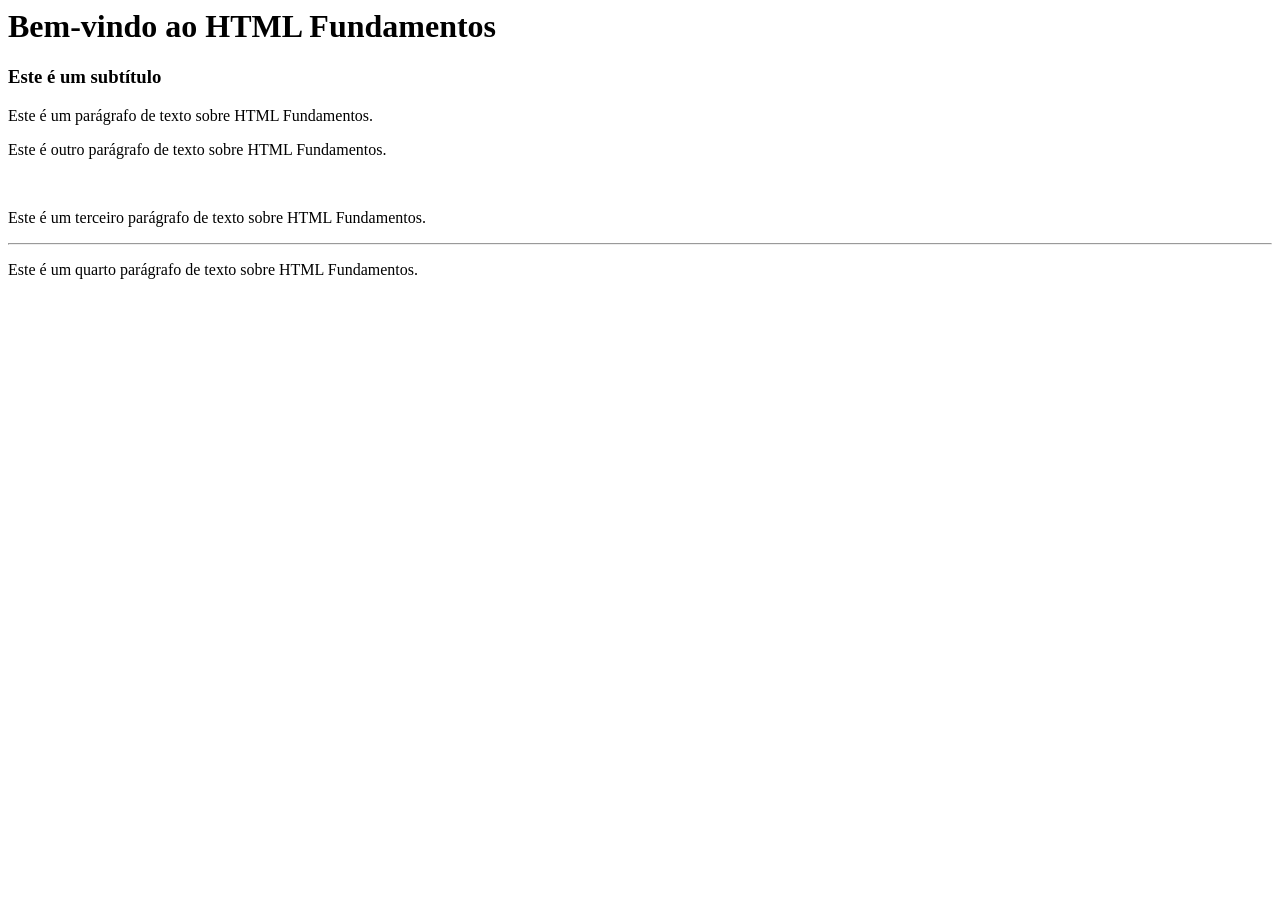
==== 2_HTML/index.html @ 44a649b4 "feat: adiciona novos parágrafos, quebra de linha e linha horizontal na página HTML Fundamentos" ====
<html>
  <head>
    <title>HTML Fundamentos</title>
  </head>
  <body>
    <h1>Bem-vindo ao HTML Fundamentos</h1>
    <h3>Este é um subtítulo</h3>
    <p>Este é um parágrafo de texto sobre HTML Fundamentos.</p>
    <p>Este é outro parágrafo de texto sobre HTML Fundamentos.</p>
    <br/>
    <p>Este é um terceiro parágrafo de texto sobre HTML Fundamentos.</p>
    <hr>
    <p>Este é um quarto parágrafo de texto sobre HTML Fundamentos.</p>
  </body>
</html>
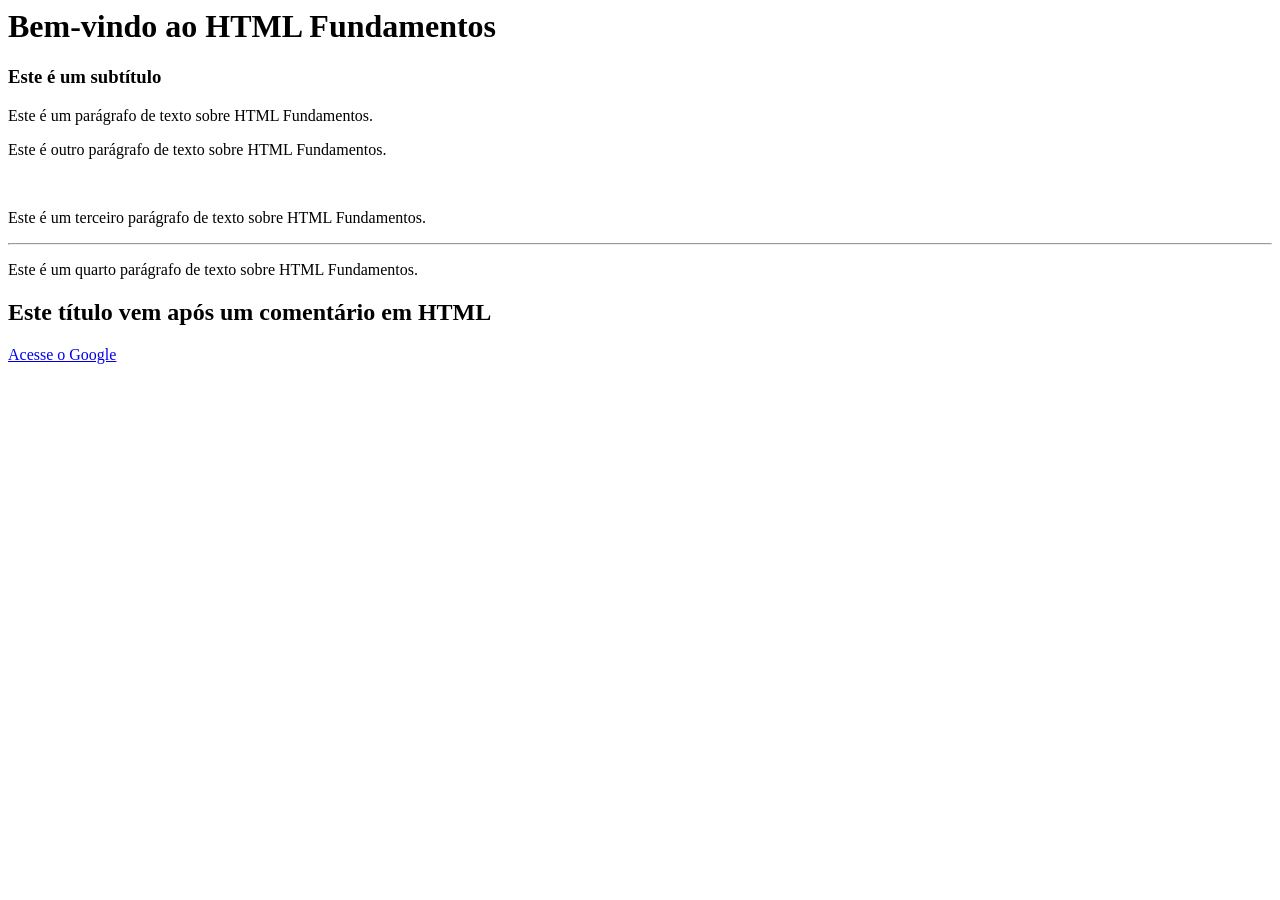
==== commit 936ea6e4: "feat: adiciona comentário, título h2 e link externo na página HTML Fundamentos" ====
--- a/2_HTML/index.html
+++ b/2_HTML/index.html
@@ -2,14 +2,22 @@
   <head>
     <title>HTML Fundamentos</title>
   </head>
-  <body>
+  <body style="padding-bottom: 500px;">
     <h1>Bem-vindo ao HTML Fundamentos</h1>
     <h3>Este é um subtítulo</h3>
+
     <p>Este é um parágrafo de texto sobre HTML Fundamentos.</p>
     <p>Este é outro parágrafo de texto sobre HTML Fundamentos.</p>
+
     <br/>
     <p>Este é um terceiro parágrafo de texto sobre HTML Fundamentos.</p>
     <hr>
     <p>Este é um quarto parágrafo de texto sobre HTML Fundamentos.</p>
+
+    <!-- Este é um comentário em HTML -->
+     <h2>
+      Este título vem após um comentário em HTML
+     </h2>
+     <a href="https://www.google.com" target="_blank">Acesse o Google</a>
   </body>
 </html>
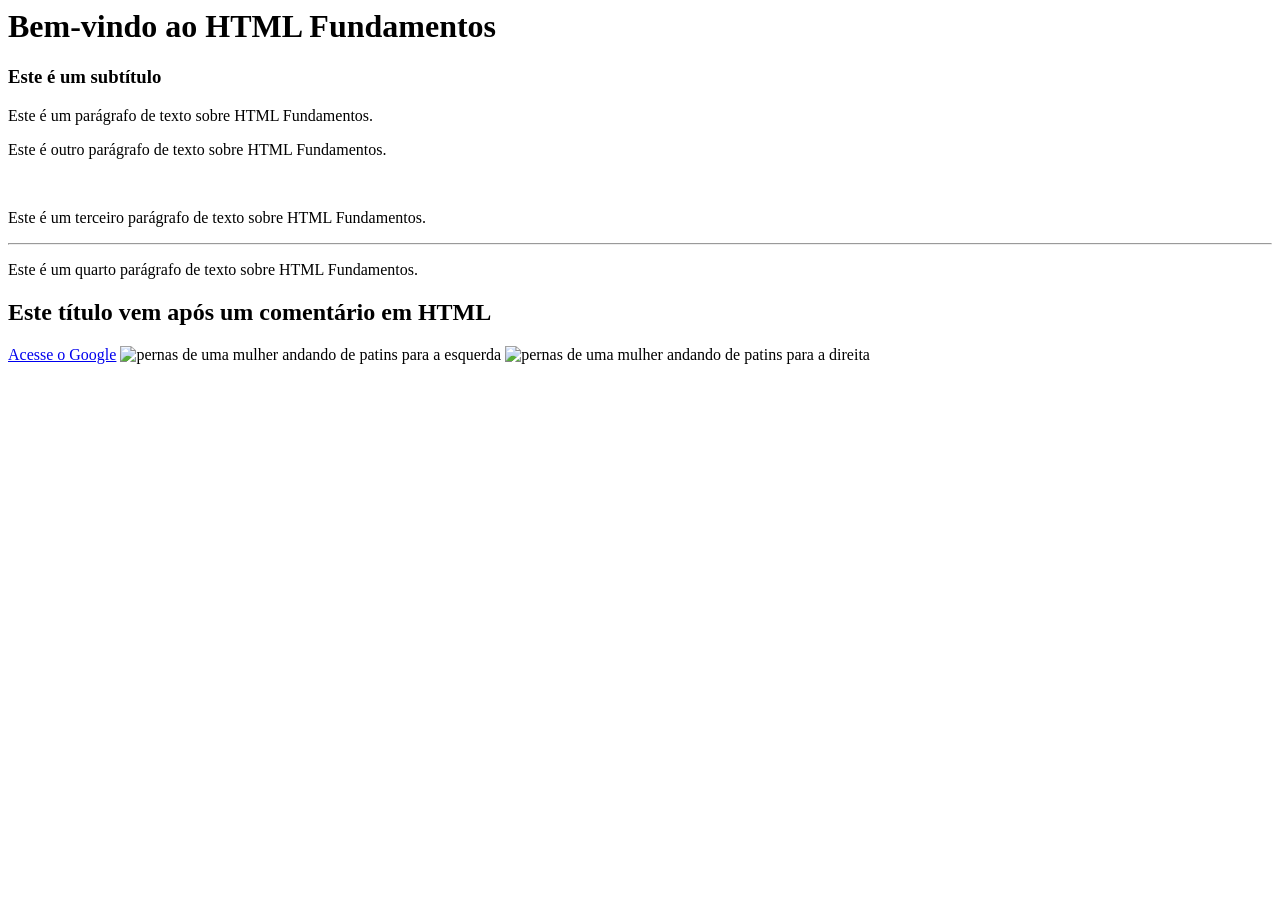
==== commit 7799589a: "feat: adiciona imagens de patins à página HTML Fundamentos" ====
--- a/2_HTML/index.html
+++ b/2_HTML/index.html
@@ -19,5 +19,8 @@
       Este título vem após um comentário em HTML
      </h2>
      <a href="https://www.google.com" target="_blank">Acesse o Google</a>
+
+     <img src="./img/patins02.webp" alt="pernas de uma mulher andando de patins para a esquerda">
+     <img src="./img/patins01.jpeg" alt="pernas de uma mulher andando de patins para a direita">
   </body>
 </html>
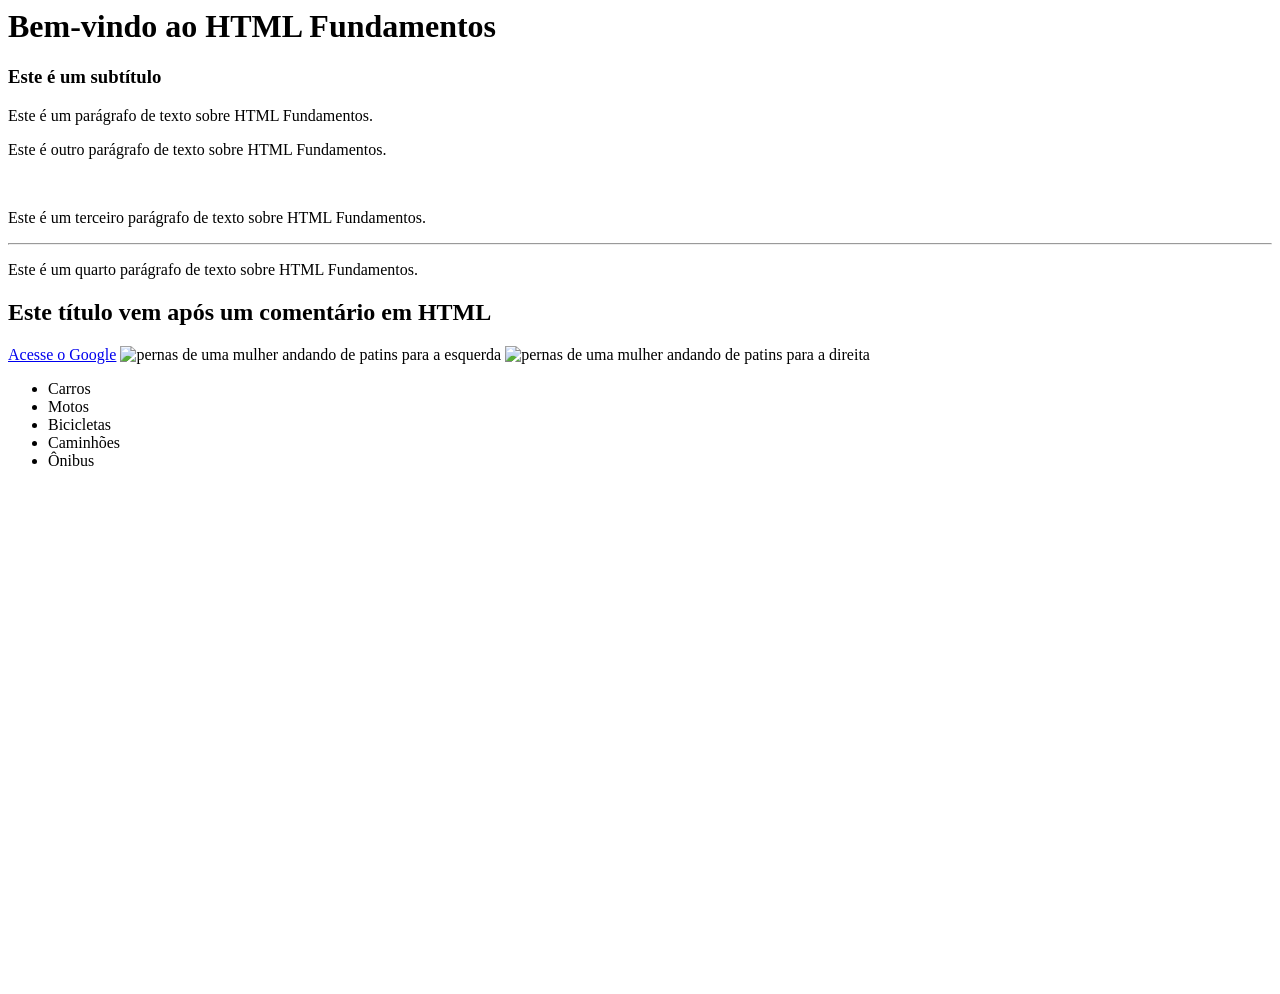
==== commit 66c5b621: "feat: adiciona lista não ordenada de veículos na página HTML Fundamentos" ====
--- a/2_HTML/index.html
+++ b/2_HTML/index.html
@@ -22,5 +22,13 @@
 
      <img src="./img/patins02.webp" alt="pernas de uma mulher andando de patins para a esquerda">
      <img src="./img/patins01.jpeg" alt="pernas de uma mulher andando de patins para a direita">
+
+     <ul>
+      <li>Carros</li>
+      <li>Motos</li>
+      <li>Bicicletas</li>
+      <li>Caminhões</li>
+      <li>Ônibus</li>
+     </ul>
   </body>
 </html>
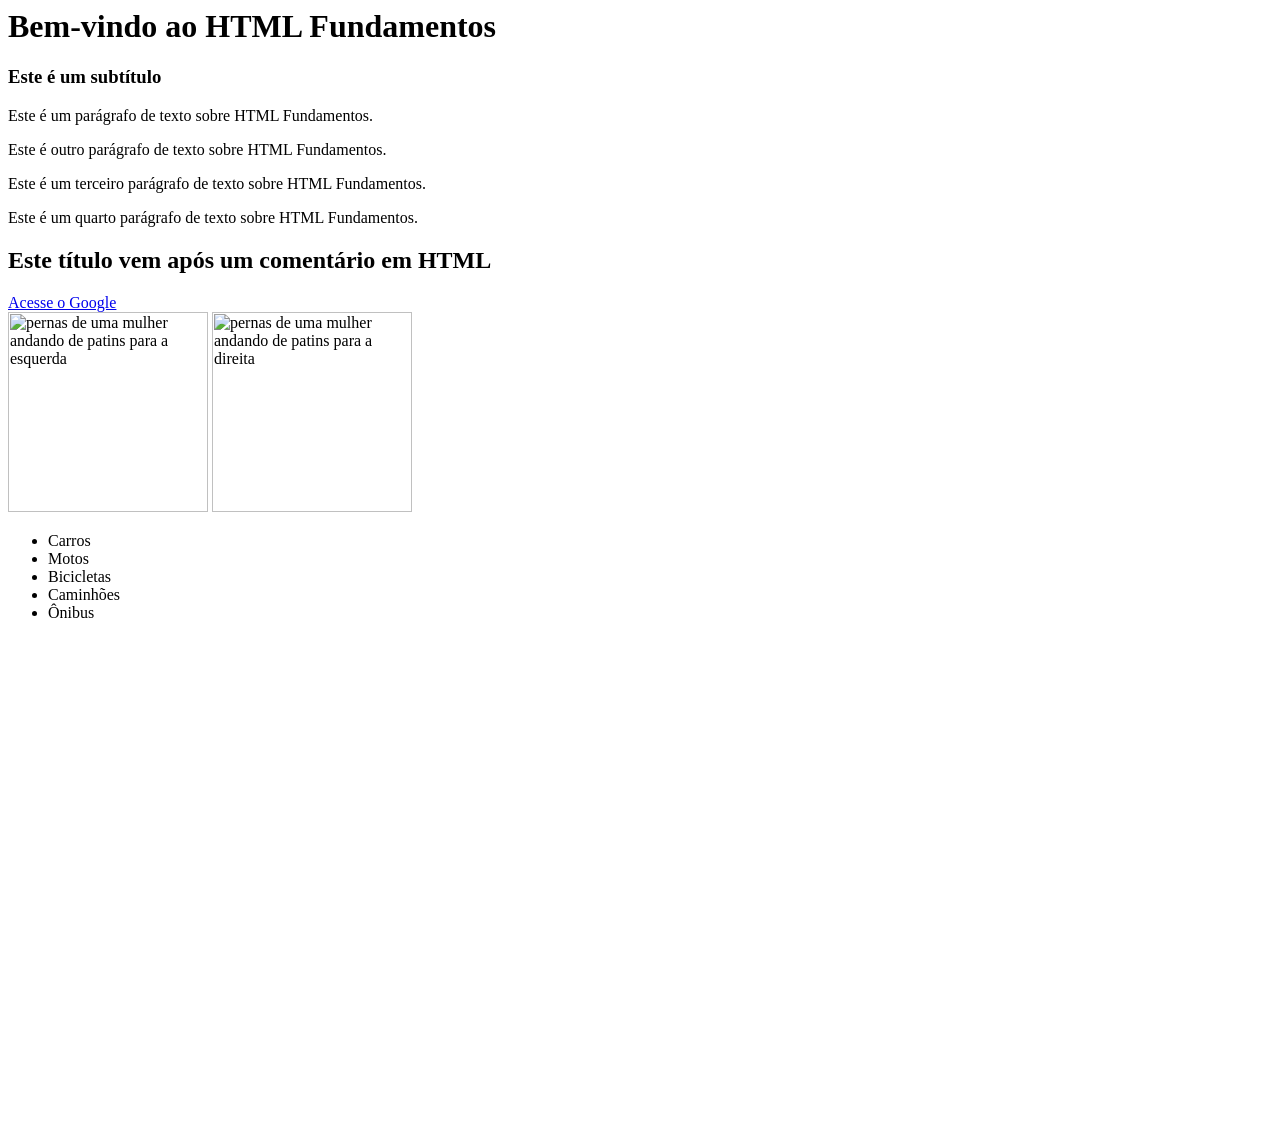
==== commit 54a67e6d: "style: organiza elementos e padroniza tamanho das imagens na página HTML Fundamentos" ====
--- a/2_HTML/index.html
+++ b/2_HTML/index.html
@@ -5,30 +5,23 @@
   <body style="padding-bottom: 500px;">
     <h1>Bem-vindo ao HTML Fundamentos</h1>
     <h3>Este é um subtítulo</h3>
-
     <p>Este é um parágrafo de texto sobre HTML Fundamentos.</p>
     <p>Este é outro parágrafo de texto sobre HTML Fundamentos.</p>
-
-    <br/>
     <p>Este é um terceiro parágrafo de texto sobre HTML Fundamentos.</p>
-    <hr>
     <p>Este é um quarto parágrafo de texto sobre HTML Fundamentos.</p>
-
     <!-- Este é um comentário em HTML -->
-     <h2>
-      Este título vem após um comentário em HTML
-     </h2>
-     <a href="https://www.google.com" target="_blank">Acesse o Google</a>
-
-     <img src="./img/patins02.webp" alt="pernas de uma mulher andando de patins para a esquerda">
-     <img src="./img/patins01.jpeg" alt="pernas de uma mulher andando de patins para a direita">
-
-     <ul>
+    <h2>Este título vem após um comentário em HTML</h2>
+    <a href="https://www.google.com" target="_blank">Acesse o Google</a>
+    <div>
+      <img src="./img/patins02.webp" alt="pernas de uma mulher andando de patins para a esquerda" width="200">
+      <img src="./img/patins01.jpeg" alt="pernas de uma mulher andando de patins para a direita" width="200">
+    </div>
+    <ul>
       <li>Carros</li>
       <li>Motos</li>
       <li>Bicicletas</li>
       <li>Caminhões</li>
       <li>Ônibus</li>
-     </ul>
+    </ul>
   </body>
-</html>
+</html>
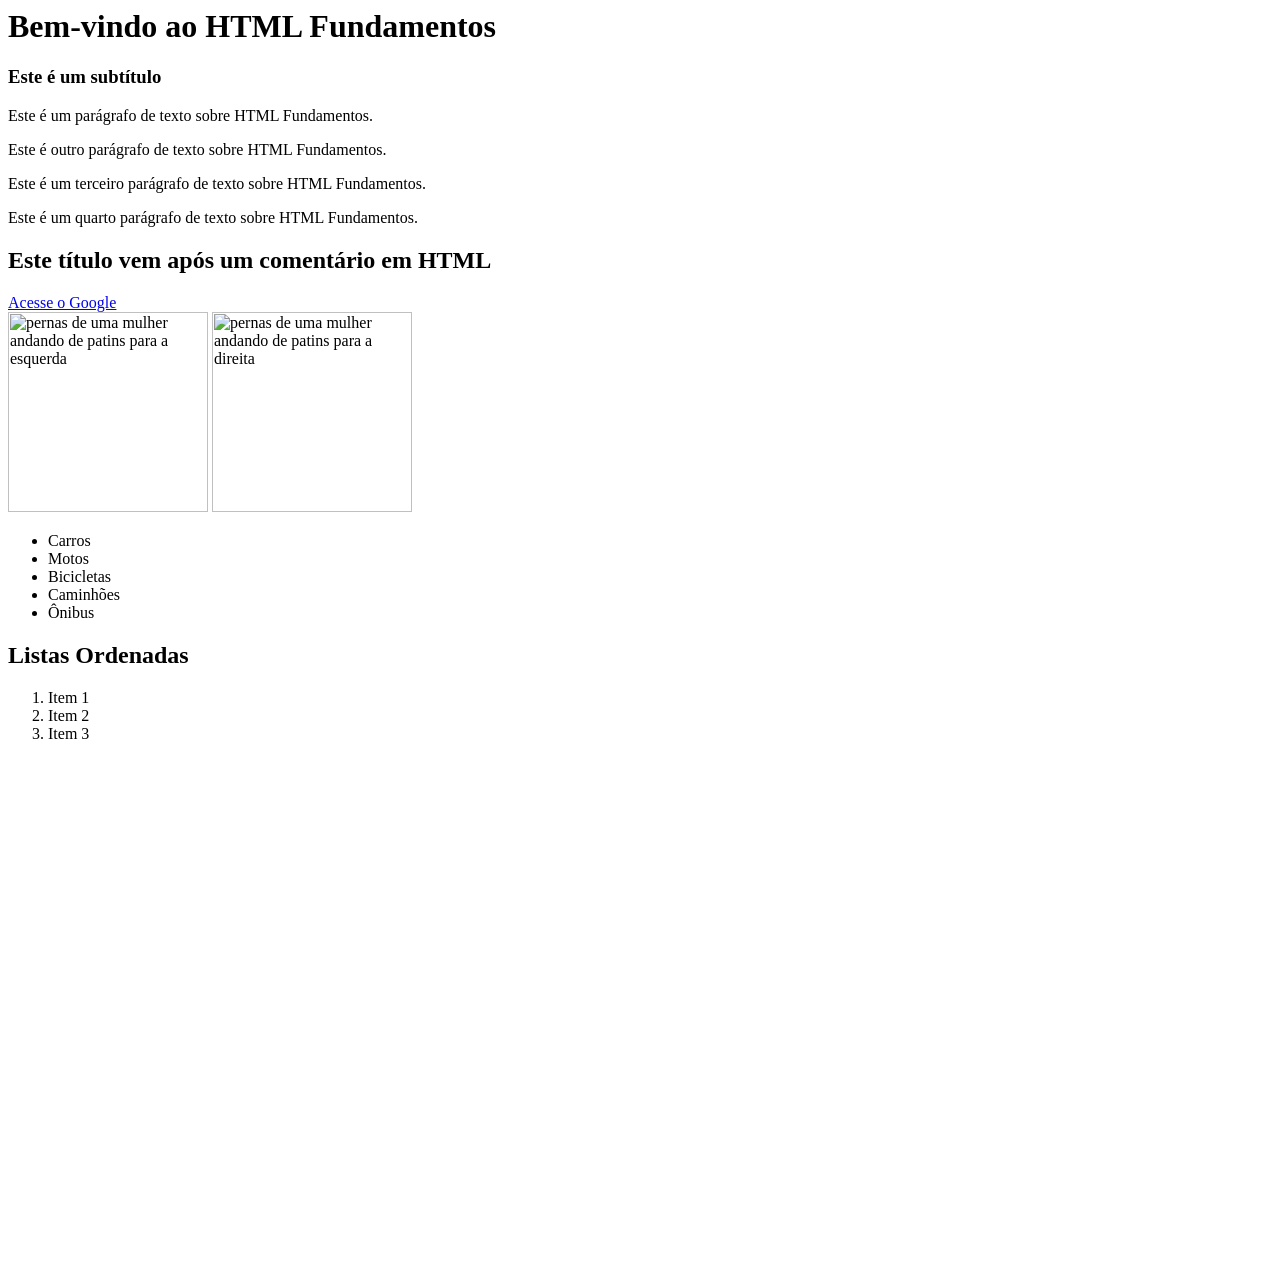
==== commit 7c7a3584: "feat: adiciona lista ordenada à página HTML Fundamentos" ====
--- a/2_HTML/index.html
+++ b/2_HTML/index.html
@@ -23,5 +23,11 @@
       <li>Caminhões</li>
       <li>Ônibus</li>
     </ul>
+    <h2>Listas Ordenadas</h2>
+    <ol>
+      <li>Item 1</li>
+      <li>Item 2</li>
+      <li>Item 3</li>
+    </ol>
   </body>
 </html>
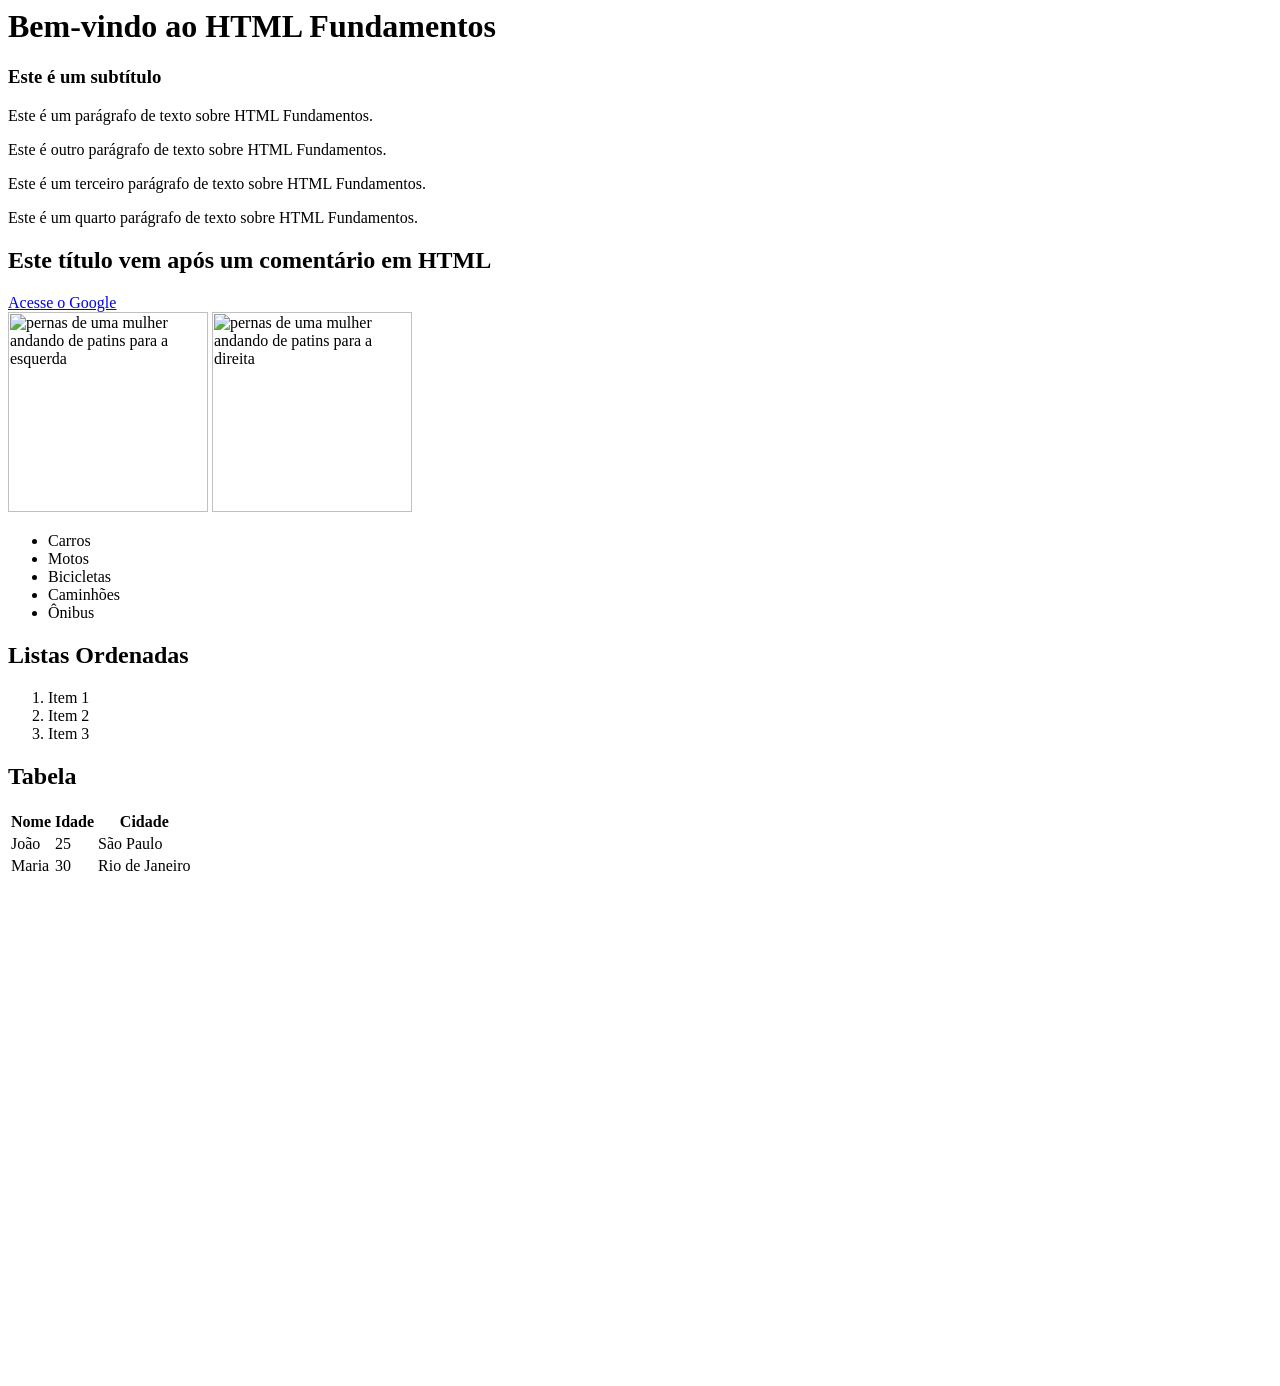
==== commit 4d72e5f1: "feat: adiciona tabela de dados à página HTML Fundamentos" ====
--- a/2_HTML/index.html
+++ b/2_HTML/index.html
@@ -29,5 +29,23 @@
       <li>Item 2</li>
       <li>Item 3</li>
     </ol>
+    <h2>Tabela</h2>
+    <table>
+      <tr>
+        <th>Nome</th>
+        <th>Idade</th>
+        <th>Cidade</th>
+      </tr>
+      <tr>
+        <td>João</td>
+        <td>25</td>
+        <td>São Paulo</td>
+      </tr>
+      <tr>
+        <td>Maria</td>
+        <td>30</td>
+        <td>Rio de Janeiro</td>
+      </tr>
+    </table>
   </body>
 </html>
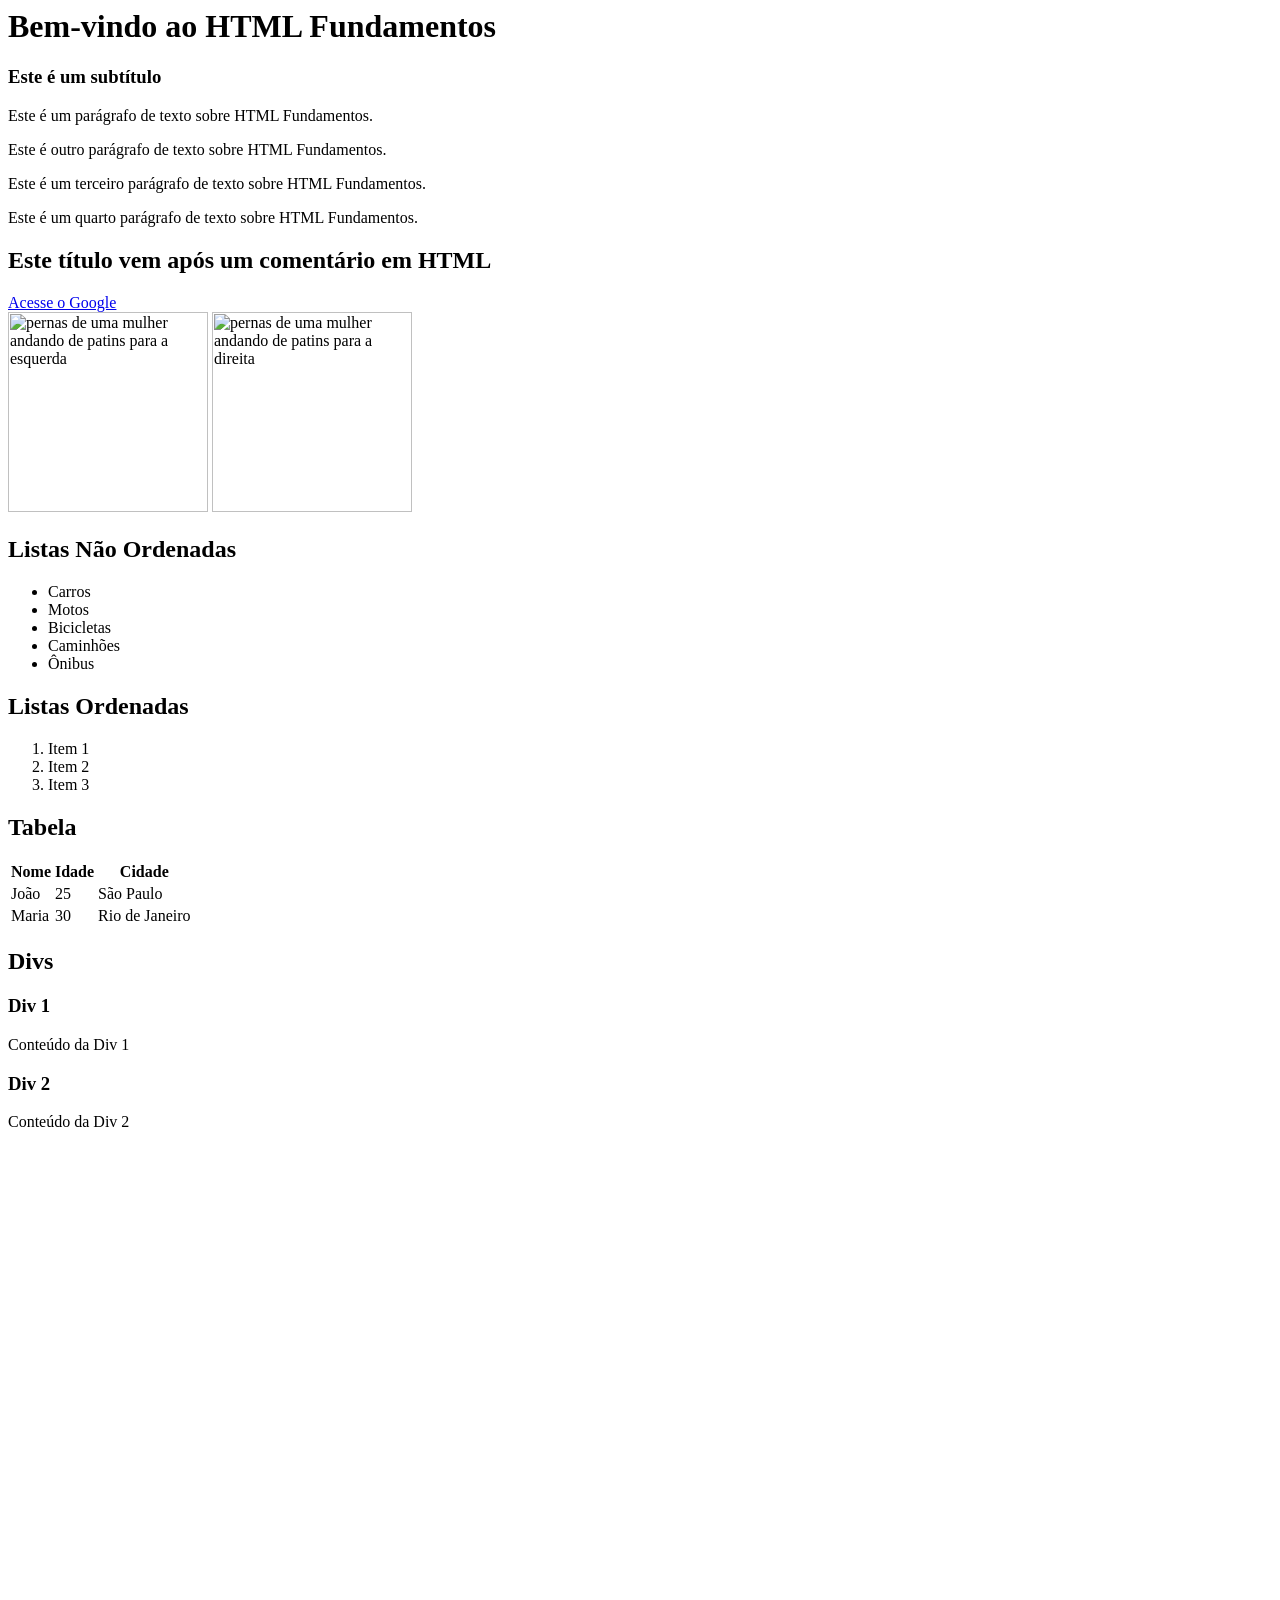
==== commit 7d33c5f0: "feat: adiciona seções de tabela e divs à página HTML Fundamentos" ====
--- a/2_HTML/index.html
+++ b/2_HTML/index.html
@@ -16,6 +16,7 @@
       <img src="./img/patins02.webp" alt="pernas de uma mulher andando de patins para a esquerda" width="200">
       <img src="./img/patins01.jpeg" alt="pernas de uma mulher andando de patins para a direita" width="200">
     </div>
+    <h2>Listas Não Ordenadas</h2>
     <ul>
       <li>Carros</li>
       <li>Motos</li>
@@ -47,5 +48,14 @@
         <td>Rio de Janeiro</td>
       </tr>
     </table>
+    <h2>Divs</h2>
+    <div>
+      <h3>Div 1</h3>
+      <p>Conteúdo da Div 1</p>
+    </div>
+    <div>
+      <h3>Div 2</h3>
+      <p>Conteúdo da Div 2</p>
+    </div>
   </body>
 </html>
